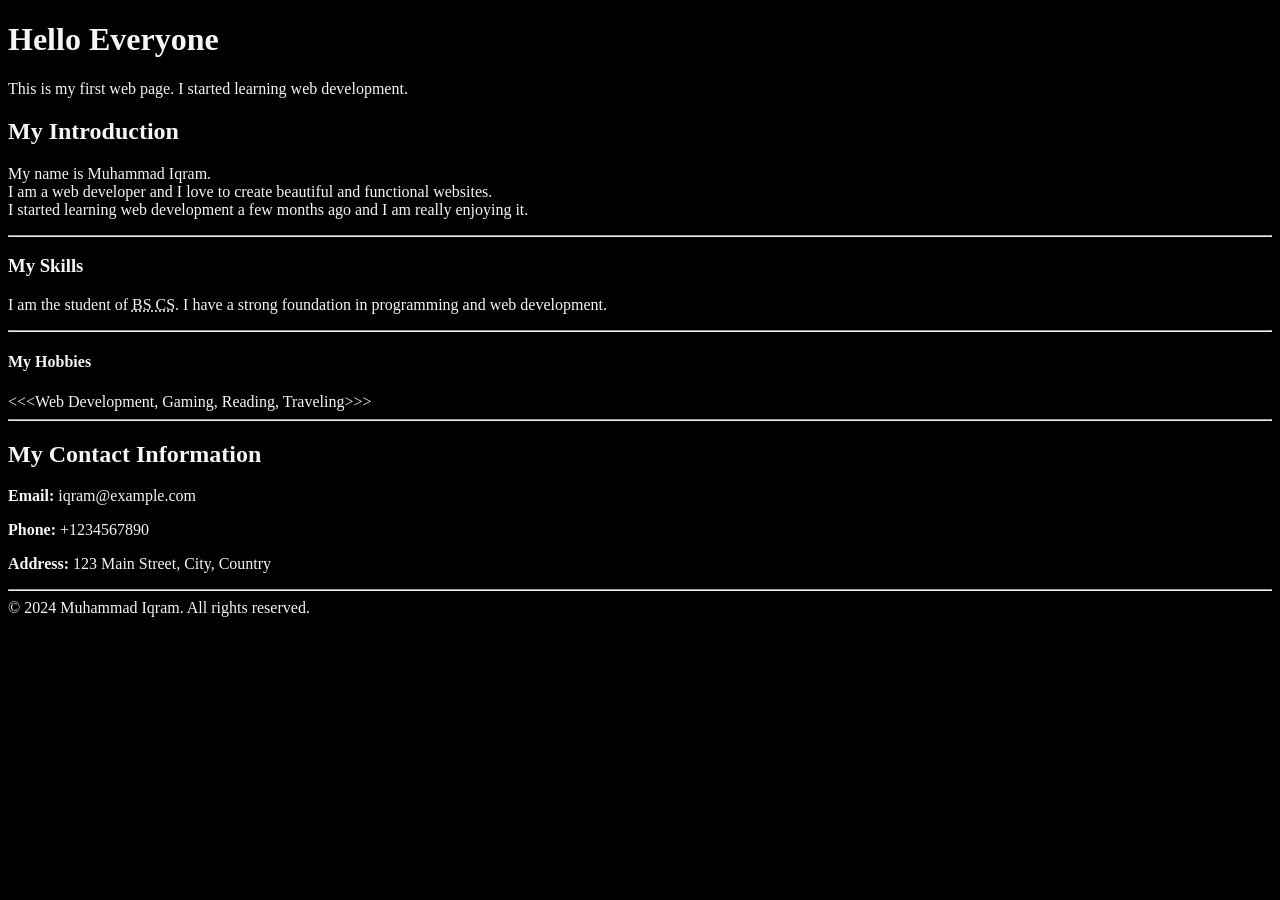
==== index.html @ bbbff2d5 "Day 03: Update index.html with new content" ====
<!DOCTYPE html>
<html lang="en">
    <head>
        <meta charset="UTF-8">
        <meta name="author" content="Muhammad Iqram">
        <meta name="description" content="This is my first web page.">
        <title>My First Web Page</title>
        <link rel="icon" href="logo.webp">
        <link rel="stylesheet" href="main.css">
      
    </head>
    <body>
        <h1>Hello Everyone</h1>
        <p>This is my first web page. I started learning web development.</p>
        <h2>My Introduction</h2>
        <p>My name is Muhammad Iqram.<br> I am a web developer and I love to create beautiful and functional websites.<br> I started learning web development a few months ago and I am really enjoying it.</p>
        <hr>
        <h3>My Skills</h3>
        <p>I am the student of <abbr title="Bachelor of Science in Computer Science">BS CS</abbr>. I have a strong foundation in programming and web development.</p>
        <hr>
        <h4>My Hobbies</h4>
        &lt;&lt;&lt;Web Development, Gaming, Reading, Traveling&gt;&gt;&gt;
        <hr>
        <h2>My Contact Information</h2>
        <p><strong>Email:</strong> iqram@example.com</p>
        <p><strong>Phone:</strong> +1234567890</p>
        <p><strong>Address:</strong> 123 Main Street, City, Country</p>
        <hr>
        &copy; 2024 Muhammad Iqram. All rights reserved.

    </body>
</html>
---- main.css ----
html{
                font-size: 16px;
            }
            body{
                background-color: #000000;
                color: whitesmoke;
            }
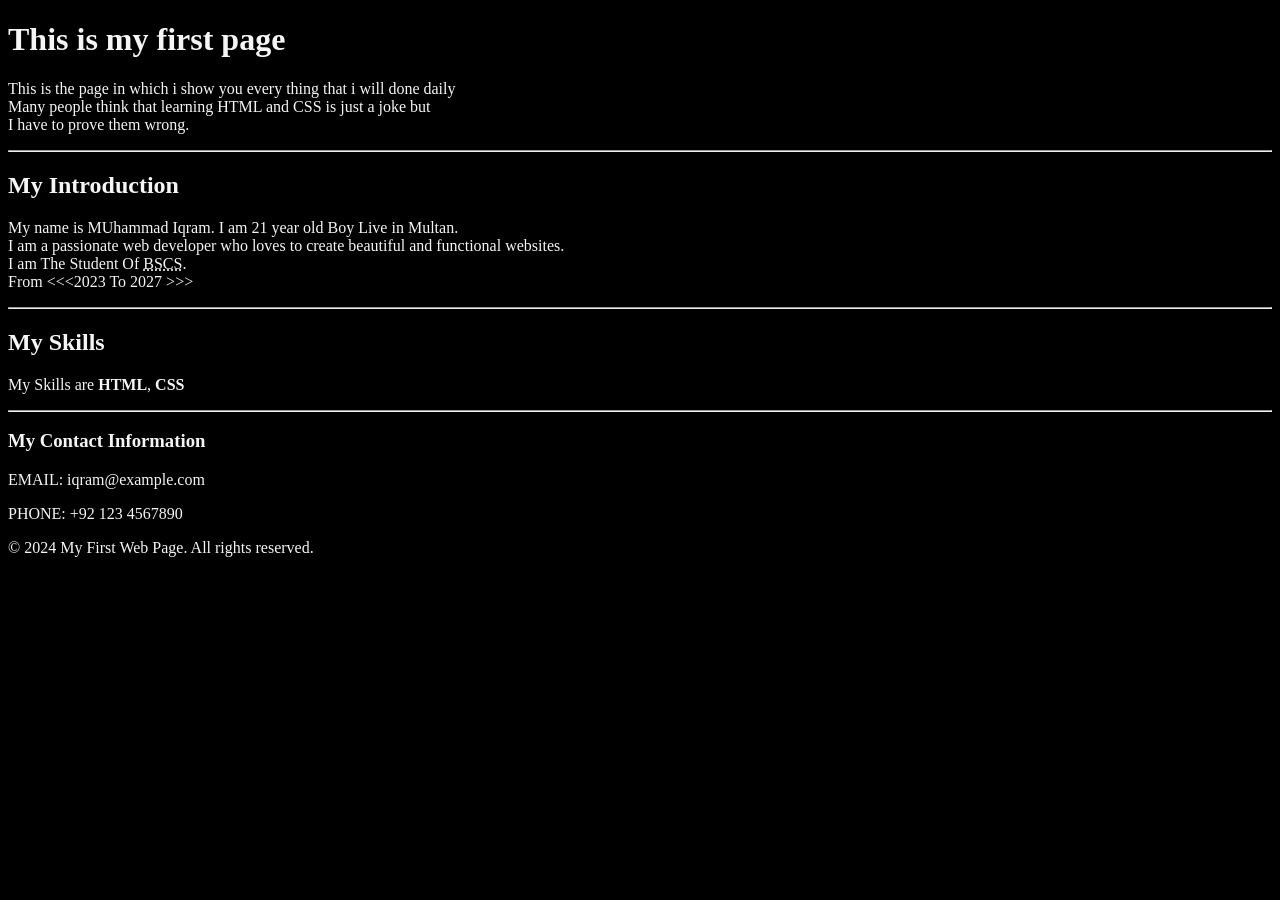
==== commit 0b4b87e9: "today practice done" ====
--- a/index.html
+++ b/index.html
@@ -1,32 +1,34 @@
 <!DOCTYPE html>
-<html lang="en">
-    <head>
-        <meta charset="UTF-8">
-        <meta name="author" content="Muhammad Iqram">
-        <meta name="description" content="This is my first web page.">
-        <title>My First Web Page</title>
-        <link rel="icon" href="logo.webp">
-        <link rel="stylesheet" href="main.css">
-      
-    </head>
-    <body>
-        <h1>Hello Everyone</h1>
-        <p>This is my first web page. I started learning web development.</p>
-        <h2>My Introduction</h2>
-        <p>My name is Muhammad Iqram.<br> I am a web developer and I love to create beautiful and functional websites.<br> I started learning web development a few months ago and I am really enjoying it.</p>
-        <hr>
-        <h3>My Skills</h3>
-        <p>I am the student of <abbr title="Bachelor of Science in Computer Science">BS CS</abbr>. I have a strong foundation in programming and web development.</p>
-        <hr>
-        <h4>My Hobbies</h4>
-        &lt;&lt;&lt;Web Development, Gaming, Reading, Traveling&gt;&gt;&gt;
-        <hr>
-        <h2>My Contact Information</h2>
-        <p><strong>Email:</strong> iqram@example.com</p>
-        <p><strong>Phone:</strong> +1234567890</p>
-        <p><strong>Address:</strong> 123 Main Street, City, Country</p>
-        <hr>
-        &copy; 2024 Muhammad Iqram. All rights reserved.
+    <html lang="en">
+        <head>
+            <meta charset="UTF-8">
+            <meta name="author" content="Muhammad Iqram">
+            <meta name="description" content="This is my first web page where I showcase my skills and introduce myself.">
+            <title>My First Web Page</title>
+            <link rel="icon" href="logo.webp">
+            <link rel="stylesheet" href="main.css">
 
-    </body>
-</html>+        </head>
+        <body>
+            <h1>This is my first page </h1>
+            <p>This is the page in which i show you every thing that i will done daily<br>
+             Many people think that learning HTML and CSS is just a joke but <br>
+             I have to prove them wrong.</p>
+             <hr>
+             <h2>My Introduction</h2>
+             <p>My name is MUhammad Iqram. I am 21 year old Boy Live in Multan.<br>
+                I am a passionate web developer who loves to create beautiful and functional websites.<br>
+                I am The Student Of <abbr title="Bachelor of Science in Computer Science">BSCS</abbr>.<br>
+                From &lt;&lt;&lt;2023 To 2027 &gt;&gt;&gt;</p>
+                <hr>
+             <h2>My Skills</h2>
+             <p>My Skills are <strong>HTML</strong>, <strong>CSS</strong></p>
+             <hr>
+             <h3> My Contact Information</h3>
+             <p>EMAIL: iqram@example.com</p>
+             <p>PHONE: +92 123 4567890</p>
+             &copy; 2024 My First Web Page. All rights reserved.
+
+
+        </body>
+    </html>
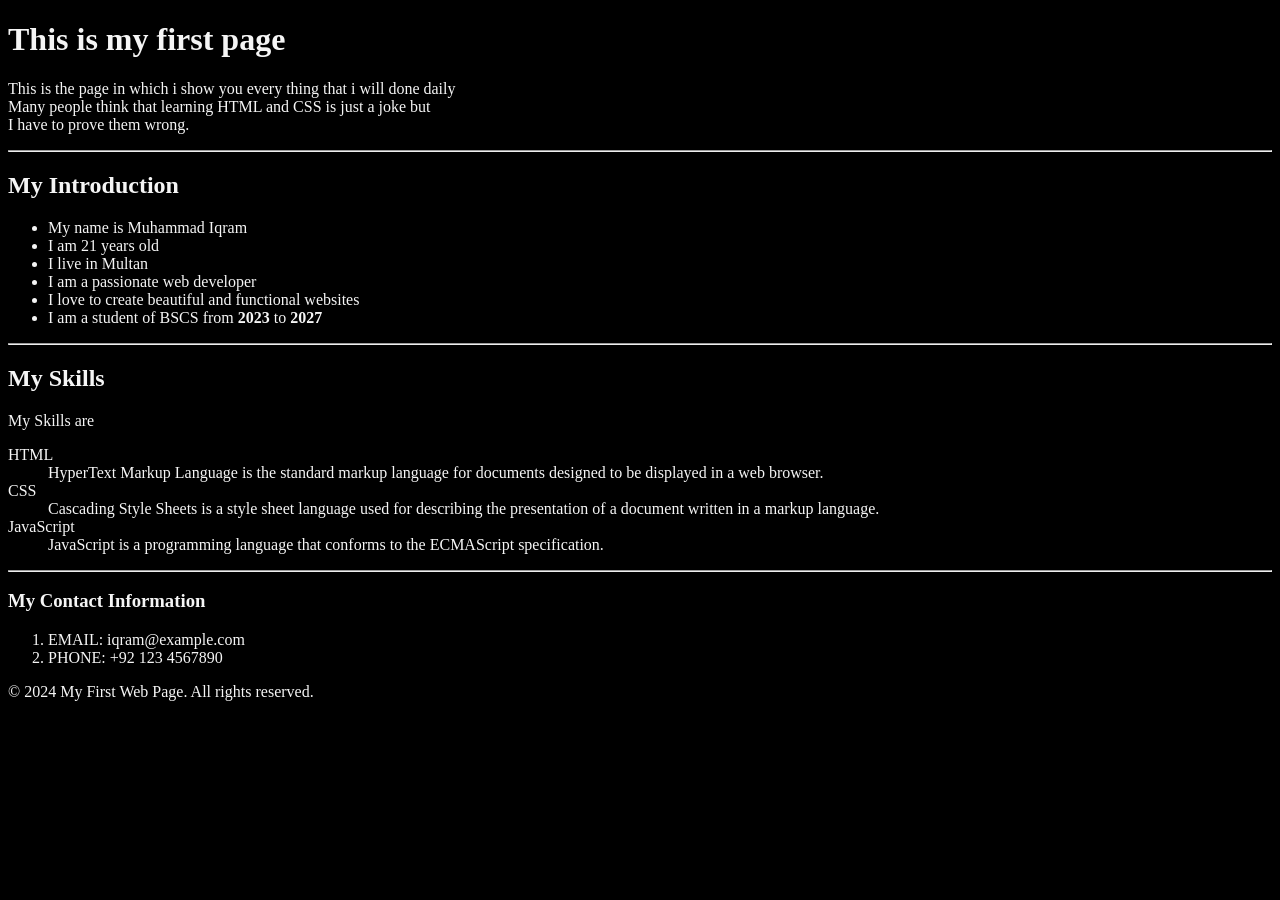
==== commit aa6be050: "Day 04: Semantic lists, description lists, and clean structure" ====
--- a/index.html
+++ b/index.html
@@ -16,17 +16,37 @@
              I have to prove them wrong.</p>
              <hr>
              <h2>My Introduction</h2>
-             <p>My name is MUhammad Iqram. I am 21 year old Boy Live in Multan.<br>
-                I am a passionate web developer who loves to create beautiful and functional websites.<br>
-                I am The Student Of <abbr title="Bachelor of Science in Computer Science">BSCS</abbr>.<br>
-                From &lt;&lt;&lt;2023 To 2027 &gt;&gt;&gt;</p>
+             <ul>
+                <li>My name is Muhammad Iqram</li>
+                <li>I am 21 years old</li>
+                <li>I live in Multan</li>
+                <li>I am a passionate web developer</li>
+                <li>I love to create beautiful and functional websites</li>
+                <li>I am a student of BSCS from <strong>2023</strong> to <strong>2027</strong> </li>
+             </ul>
+             
                 <hr>
              <h2>My Skills</h2>
-             <p>My Skills are <strong>HTML</strong>, <strong>CSS</strong></p>
+             <p>My Skills are</p>
+          
+                
+                <dl>
+                    <dt>HTML</dt>
+                    <dd>HyperText Markup Language is the standard markup language for documents designed to be displayed in a web browser.</dd>
+                    <dt>CSS</dt>
+                    <dd>Cascading Style Sheets is a style sheet language used for describing the presentation of a document written in a markup language.</dd>
+                    <dt>JavaScript</dt>
+                    <dd>JavaScript is a programming language that conforms to the ECMAScript specification.</dd>
+                </dl>
+            
+            
              <hr>
              <h3> My Contact Information</h3>
-             <p>EMAIL: iqram@example.com</p>
-             <p>PHONE: +92 123 4567890</p>
+             <ol>
+                <li>EMAIL: iqram@example.com</li>
+                <li>PHONE: +92 123 4567890</li>
+             </ol>
+            
              &copy; 2024 My First Web Page. All rights reserved.
 
 
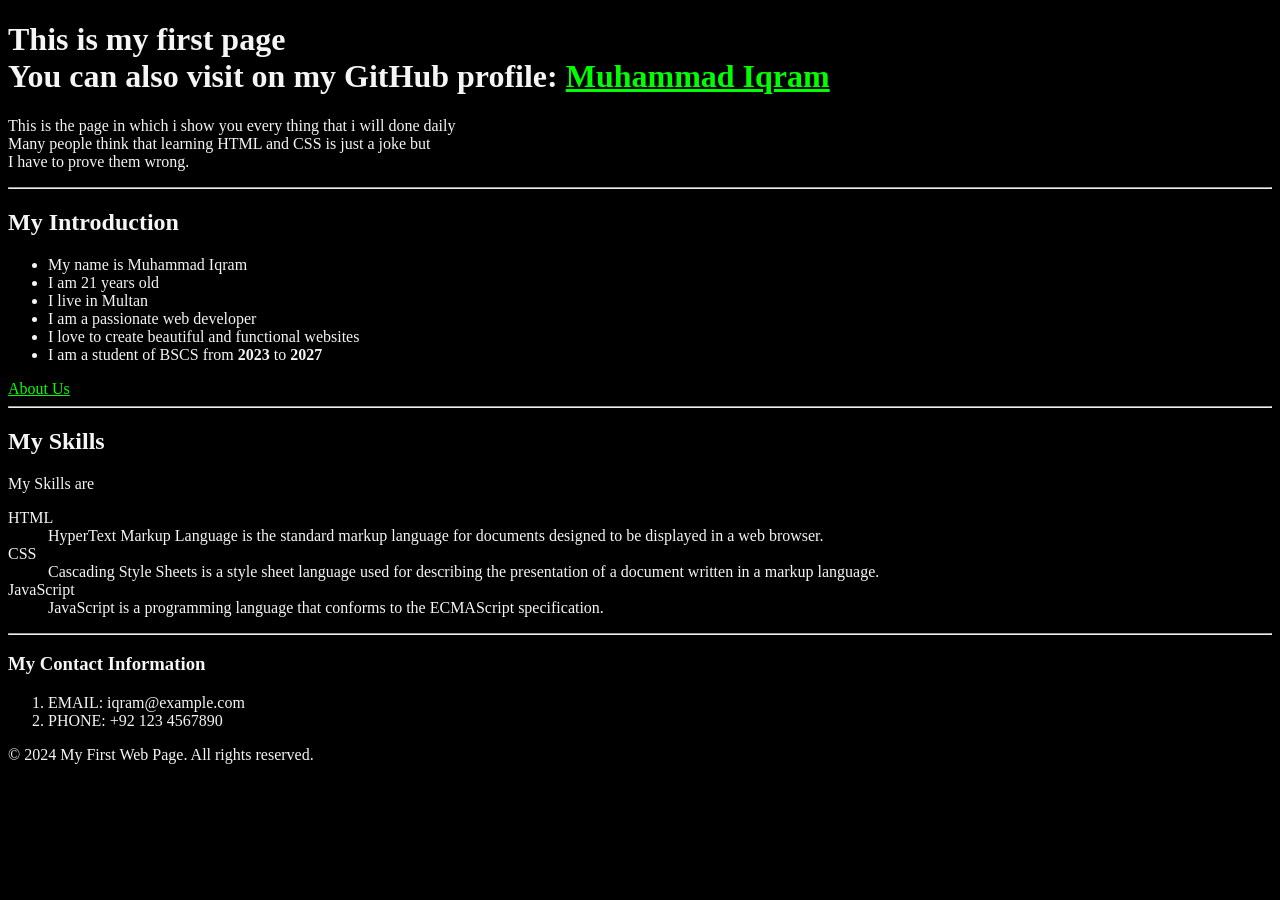
==== commit fe3df5e9: "Day 05: Implemented multi-page linking, navigation bar, and action links" ====
--- a/index.html
+++ b/index.html
@@ -10,7 +10,7 @@
 
         </head>
         <body>
-            <h1>This is my first page </h1>
+            <h1>This is my first page <br>  You can also visit on my GitHub profile: <a href=https://github.com/MuhammadIqram633>Muhammad Iqram</a></h1>
             <p>This is the page in which i show you every thing that i will done daily<br>
              Many people think that learning HTML and CSS is just a joke but <br>
              I have to prove them wrong.</p>
@@ -24,7 +24,7 @@
                 <li>I love to create beautiful and functional websites</li>
                 <li>I am a student of BSCS from <strong>2023</strong> to <strong>2027</strong> </li>
              </ul>
-             
+                <strong></strong><a href="about.html">About Us</a></strong>
                 <hr>
              <h2>My Skills</h2>
              <p>My Skills are</p>
--- a/main.css
+++ b/main.css
@@ -4,4 +4,14 @@
             body{
                 background-color: #000000;
                 color: whitesmoke;
+            }
+
+            a{
+                color: #00ff00;
+            }
+            a:visited{
+               opacity: 0.5;
+            }
+            a:hover ,a:active{
+                color: #ff0000;
             }
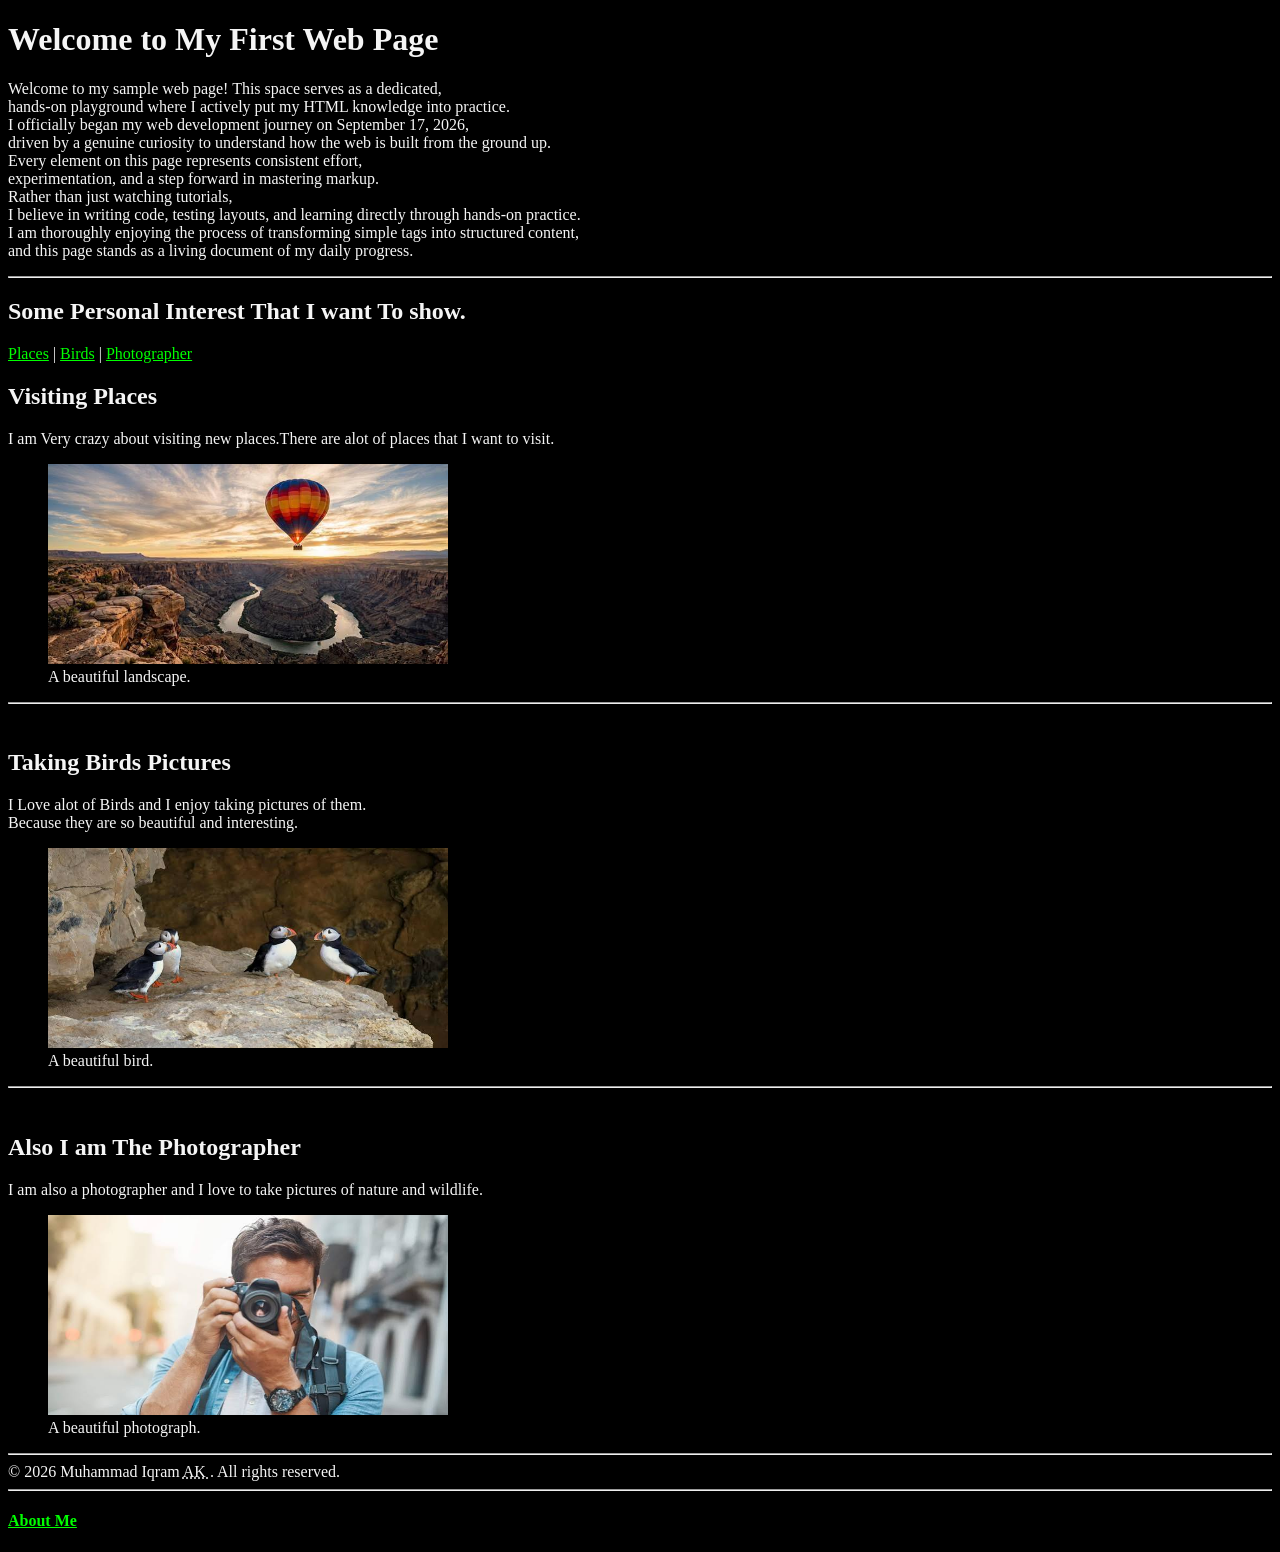
==== commit 0053b6e0: "Day 06: Added images, figure/figcaption, lazy loading, and portfolio pages" ====
--- a/index.html
+++ b/index.html
@@ -1,54 +1,72 @@
 <!DOCTYPE html>
-    <html lang="en">
-        <head>
-            <meta charset="UTF-8">
-            <meta name="author" content="Muhammad Iqram">
-            <meta name="description" content="This is my first web page where I showcase my skills and introduce myself.">
-            <title>My First Web Page</title>
-            <link rel="icon" href="logo.webp">
-            <link rel="stylesheet" href="main.css">
-
-        </head>
-        <body>
-            <h1>This is my first page <br>  You can also visit on my GitHub profile: <a href=https://github.com/MuhammadIqram633>Muhammad Iqram</a></h1>
-            <p>This is the page in which i show you every thing that i will done daily<br>
-             Many people think that learning HTML and CSS is just a joke but <br>
-             I have to prove them wrong.</p>
-             <hr>
-             <h2>My Introduction</h2>
-             <ul>
-                <li>My name is Muhammad Iqram</li>
-                <li>I am 21 years old</li>
-                <li>I live in Multan</li>
-                <li>I am a passionate web developer</li>
-                <li>I love to create beautiful and functional websites</li>
-                <li>I am a student of BSCS from <strong>2023</strong> to <strong>2027</strong> </li>
-             </ul>
-                <strong></strong><a href="about.html">About Us</a></strong>
-                <hr>
-             <h2>My Skills</h2>
-             <p>My Skills are</p>
-          
-                
-                <dl>
-                    <dt>HTML</dt>
-                    <dd>HyperText Markup Language is the standard markup language for documents designed to be displayed in a web browser.</dd>
-                    <dt>CSS</dt>
-                    <dd>Cascading Style Sheets is a style sheet language used for describing the presentation of a document written in a markup language.</dd>
-                    <dt>JavaScript</dt>
-                    <dd>JavaScript is a programming language that conforms to the ECMAScript specification.</dd>
-                </dl>
-            
-            
-             <hr>
-             <h3> My Contact Information</h3>
-             <ol>
-                <li>EMAIL: iqram@example.com</li>
-                <li>PHONE: +92 123 4567890</li>
-             </ol>
-            
-             &copy; 2024 My First Web Page. All rights reserved.
+<html lang="en">
+    <head>
+        <meta charset="UTF-8">
+        <meta name="author" content="Muhammad Iqram">
+        <meta name="description" content="This is a simple HTML template for a web page.">
+         <title> My First Web Page</title>
+         <link rel="icon" href="logo.webp">
+         <link rel="stylesheet" href="main.css">
+    </head>
+    <body>
+        <h1>Welcome to My First Web Page</h1>
+        <p>Welcome to my sample web page!
 
 
-        </body>
-    </html>+        This space serves as a dedicated,<br> hands-on playground where I actively put my HTML knowledge into practice.
+        <br>
+
+        I officially began my web development journey on September 17, 2026,<br> driven by a genuine curiosity to understand how the web is built from the ground up.
+        <br>
+
+        Every element on this page represents consistent effort,<br> experimentation, and a step forward in mastering markup.
+
+        <br>
+        Rather than just watching tutorials,<BR> I believe in writing code, testing layouts, and learning directly through hands-on practice.
+        <br>
+
+        I am thoroughly enjoying the process of transforming simple tags into structured content,<BR> and this page stands as a living document of my daily progress.</p>
+        <hr>
+        <h2>Some Personal Interest That I want To show.</h2>
+        <nav>
+        
+            <a href="#Places">Places</a> | 
+              <a href="#Birds">Birds</a> |
+             <a href="#Photographer">Photographer</a>
+       
+        </nav>
+        <section id="Places">
+        <h2>Visiting Places</h2>
+        <p>I am Very crazy about visiting new places.There are alot of places that I want to visit.</p> 
+        <figure>
+            <img src="images/image 1.jfif" alt="Image 1" title="First Place" width="400" height="200" loading="lazy">
+            <figcaption> A beautiful landscape.</figcaption>
+        </figure> 
+        </section>
+        <hr>
+        <br>
+        <section id="Birds">
+        <h2>Taking Birds Pictures</h2>
+        <p>I Love alot of Birds and I enjoy taking pictures of them.<br> Because they are so beautiful and interesting.</p>
+        <figure>
+            <img src="images/image 2.jfif" alt="Image 2" title="Birds" width="400" height="200" loading="lazy">
+            <figcaption> A beautiful bird.</figcaption>
+        </figure>
+        </section>
+        <hr>
+        <br>
+        <section id="Photographer">
+        <h2>Also I am The Photographer</h2>
+        <p>I am also a photographer and I love to take pictures of nature and wildlife.</p>
+        <figure>
+            <img src="images/image 3.jfif" alt="Image 3" title="Photographer" width="400" height="200" loading="lazy">
+            <figcaption> A beautiful photograph.</figcaption>
+
+        </figure>
+        </section>
+        <hr>
+        &copy; 2026 Muhammad Iqram <abbr title="AWAN KHAN"> AK </abbr> . All rights reserved.
+        <hr>
+        <h4> <a href="about.html">About Me</a></h4>
+    </body>
+</html>
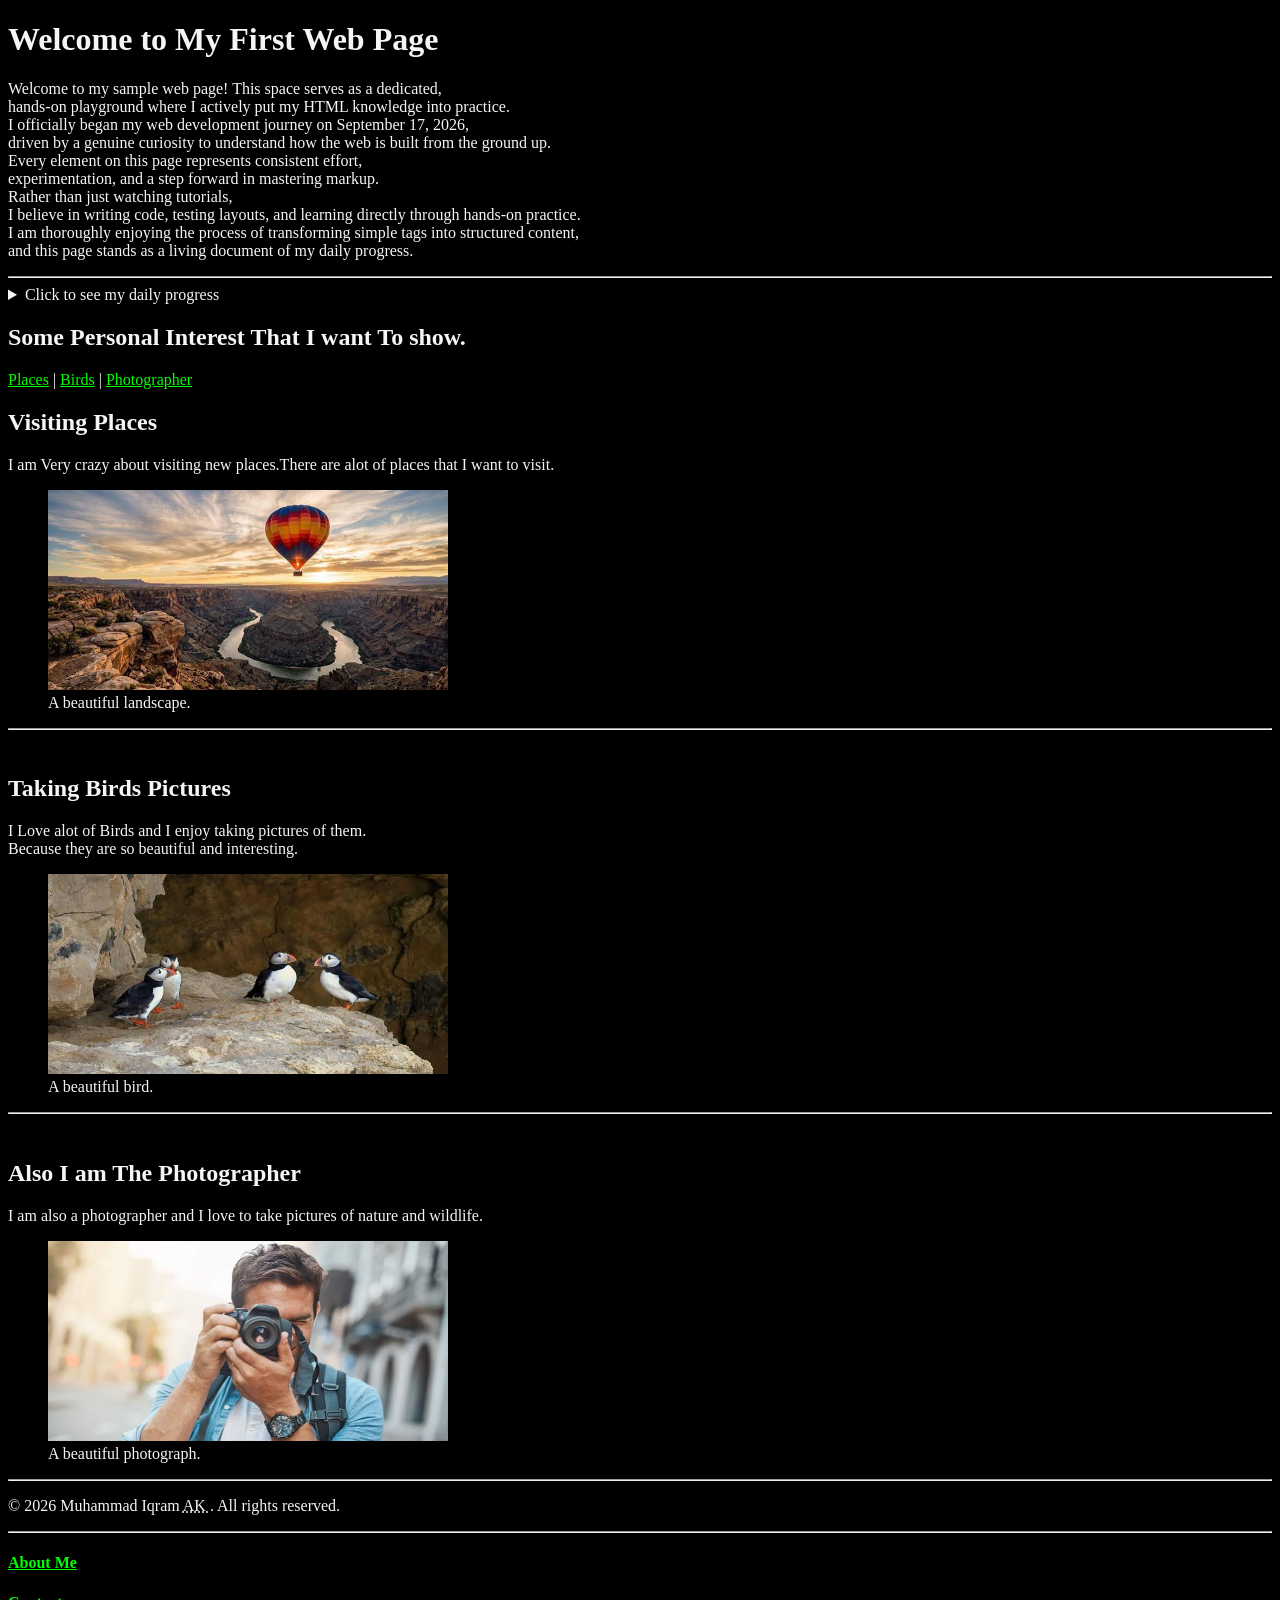
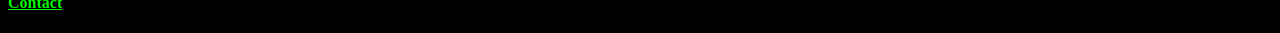
==== commit 9011ea5b: "Day 07: Added header, main, footer semantics, details/summary, and contact page" ====
--- a/index.html
+++ b/index.html
@@ -9,6 +9,7 @@
          <link rel="stylesheet" href="main.css">
     </head>
     <body>
+        <header>
         <h1>Welcome to My First Web Page</h1>
         <p>Welcome to my sample web page!
 
@@ -27,6 +28,14 @@
 
         I am thoroughly enjoying the process of transforming simple tags into structured content,<BR> and this page stands as a living document of my daily progress.</p>
         <hr>
+        <details>
+            <summary>Click to see my daily progress</summary>
+            <p>Day 1: Learned about basic HTML structure and tags.</p>
+            <p>Day 2: Practiced creating lists, links, and images.</p>
+            <p>Day 3: Explored forms and input elements.</p>
+            <p>Day 4: Implemented CSS for styling and layout.</p>
+            <p>Day 5: Built a small project combining HTML and CSS.</p>
+        </details>
         <h2>Some Personal Interest That I want To show.</h2>
         <nav>
         
@@ -43,8 +52,10 @@
             <figcaption> A beautiful landscape.</figcaption>
         </figure> 
         </section>
+        </header>
         <hr>
         <br>
+        <main>
         <section id="Birds">
         <h2>Taking Birds Pictures</h2>
         <p>I Love alot of Birds and I enjoy taking pictures of them.<br> Because they are so beautiful and interesting.</p>
@@ -64,9 +75,14 @@
 
         </figure>
         </section>
+        </main>
         <hr>
+        <footer>
+        <p>
         &copy; 2026 Muhammad Iqram <abbr title="AWAN KHAN"> AK </abbr> . All rights reserved.
         <hr>
         <h4> <a href="about.html">About Me</a></h4>
+        <h4> <a href="contact.html">Contact</a></h4>
+        </footer>
     </body>
 </html>
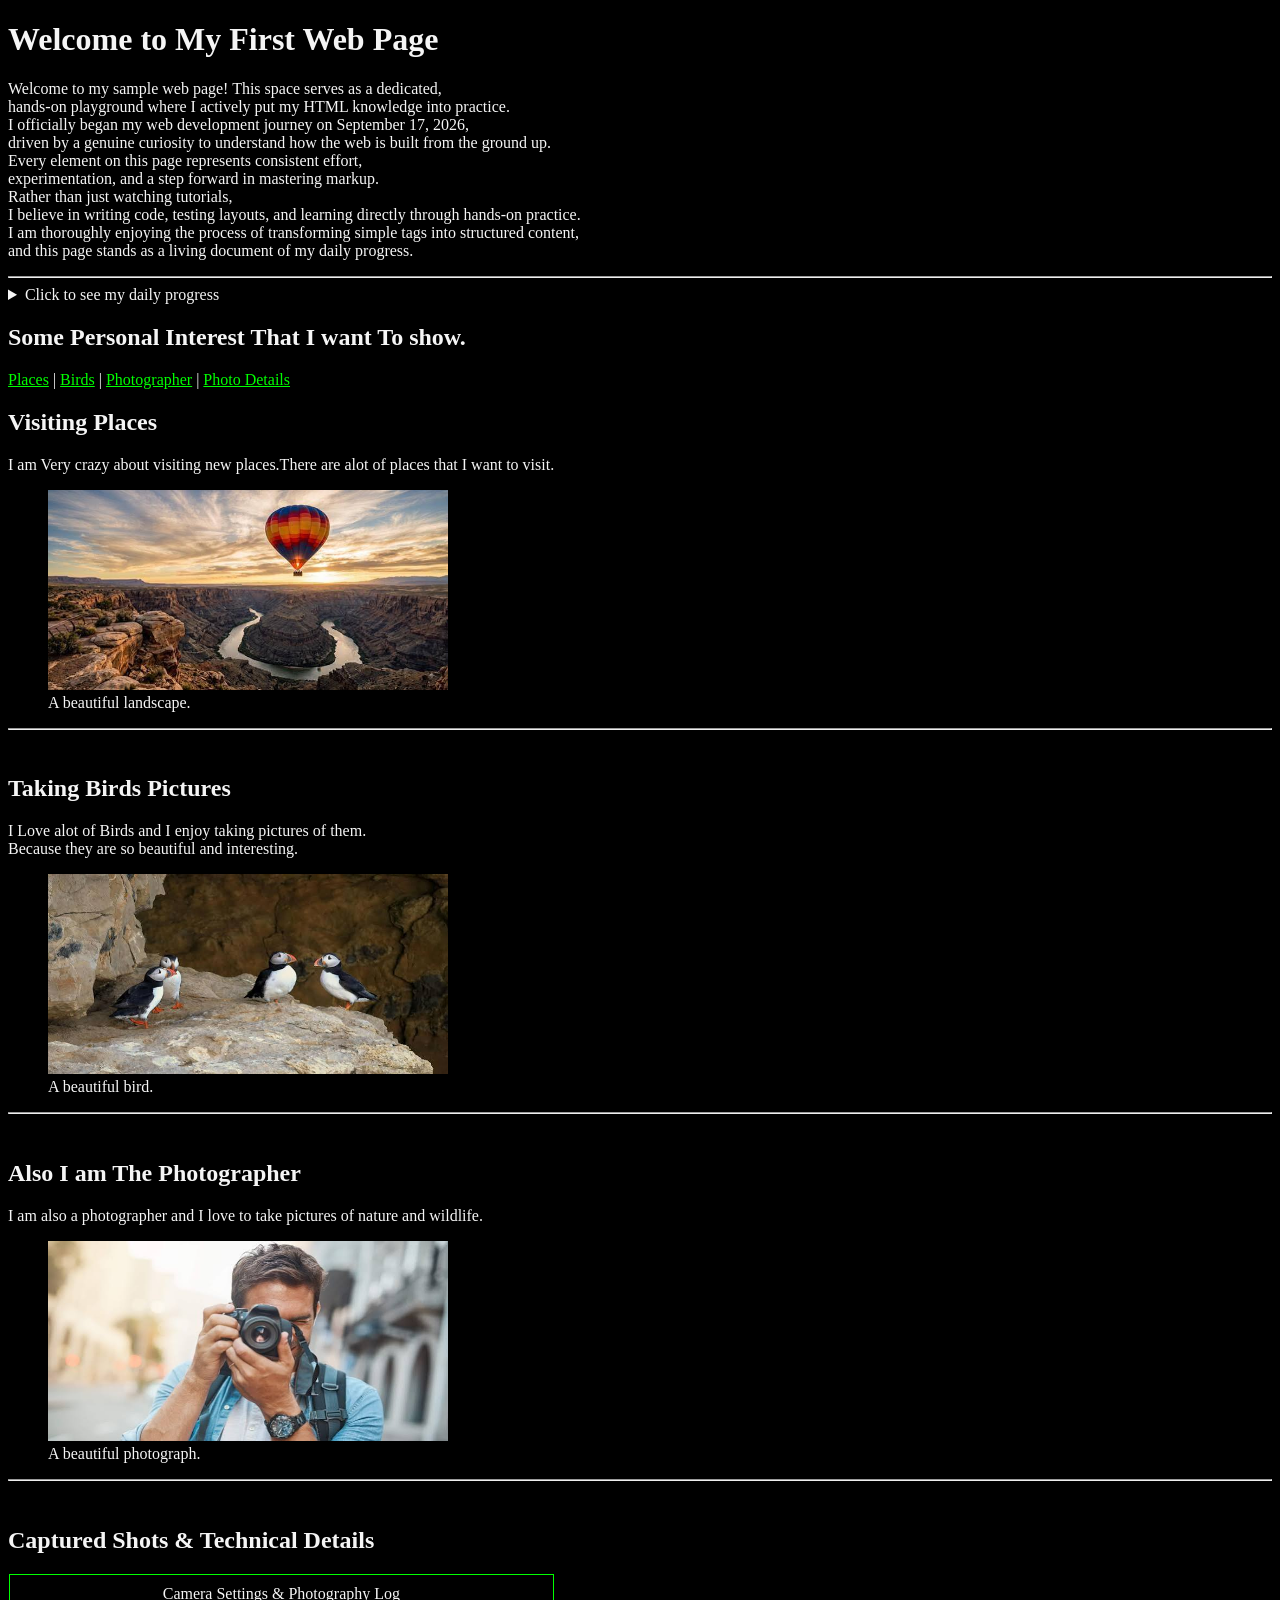
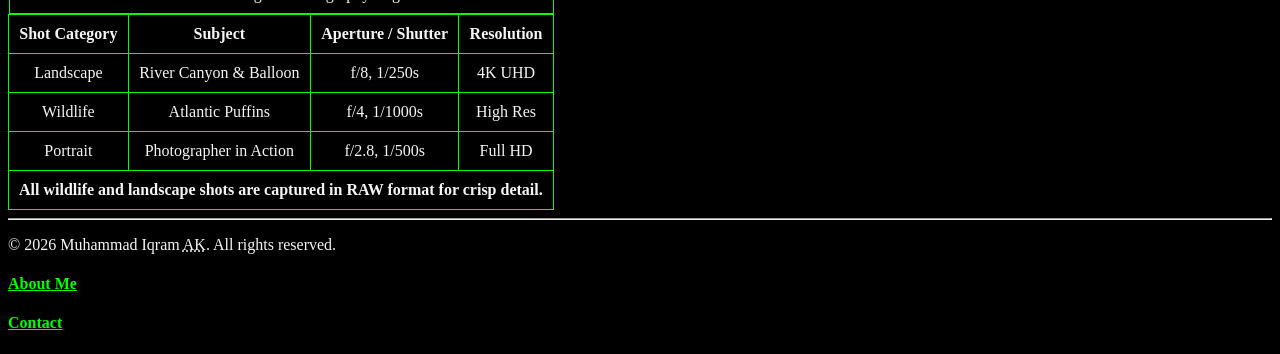
==== commit c8c9bd4b: "Day 08: Integrated camera shots table with semantic structure and caption" ====
--- a/index.html
+++ b/index.html
@@ -4,85 +4,130 @@
         <meta charset="UTF-8">
         <meta name="author" content="Muhammad Iqram">
         <meta name="description" content="This is a simple HTML template for a web page.">
-         <title> My First Web Page</title>
-         <link rel="icon" href="logo.webp">
-         <link rel="stylesheet" href="main.css">
+        <title>My First Web Page</title>
+        <link rel="icon" href="logo.webp">
+        <link rel="stylesheet" href="main.css">
     </head>
     <body>
         <header>
-        <h1>Welcome to My First Web Page</h1>
-        <p>Welcome to my sample web page!
+            <h1>Welcome to My First Web Page</h1>
+            <p>Welcome to my sample web page!
 
+            This space serves as a dedicated,<br> hands-on playground where I actively put my HTML knowledge into practice.
+            <br>
 
-        This space serves as a dedicated,<br> hands-on playground where I actively put my HTML knowledge into practice.
+            I officially began my web development journey on September 17, 2026,<br> driven by a genuine curiosity to understand how the web is built from the ground up.
+            <br>
+
+            Every element on this page represents consistent effort,<br> experimentation, and a step forward in mastering markup.
+
+            <br>
+            Rather than just watching tutorials,<br> I believe in writing code, testing layouts, and learning directly through hands-on practice.
+            <br>
+
+            I am thoroughly enjoying the process of transforming simple tags into structured content,<br> and this page stands as a living document of my daily progress.</p>
+            <hr>
+            <details>
+                <summary>Click to see my daily progress</summary>
+                <p>Day 1: Learned about basic HTML structure and tags.</p>
+                <p>Day 2: Practiced creating lists, links, and images.</p>
+                <p>Day 3: Explored forms and input elements.</p>
+                <p>Day 4: Implemented CSS for styling and layout.</p>
+                <p>Day 5: Built a small project combining HTML and CSS.</p>
+            </details>
+            <h2>Some Personal Interest That I want To show.</h2>
+            <nav>
+                <a href="#Places">Places</a> | 
+                <a href="#Birds">Birds</a> |
+                <a href="#Photographer">Photographer</a> |
+                <a href="#gear-details">Photo Details</a>
+            </nav>
+            <section id="Places">
+                <h2>Visiting Places</h2>
+                <p>I am Very crazy about visiting new places.There are alot of places that I want to visit.</p> 
+                <figure>
+                    <img src="images/image 1.jfif" alt="Image 1" title="First Place" width="400" height="200" loading="lazy">
+                    <figcaption>A beautiful landscape.</figcaption>
+                </figure> 
+            </section>
+        </header>
+
+        <hr>
         <br>
 
-        I officially began my web development journey on September 17, 2026,<br> driven by a genuine curiosity to understand how the web is built from the ground up.
-        <br>
+        <main>
+            <section id="Birds">
+                <h2>Taking Birds Pictures</h2>
+                <p>I Love alot of Birds and I enjoy taking pictures of them.<br> Because they are so beautiful and interesting.</p>
+                <figure>
+                    <img src="images/image 2.jfif" alt="Image 2" title="Birds" width="400" height="200" loading="lazy">
+                    <figcaption>A beautiful bird.</figcaption>
+                </figure>
+            </section>
 
-        Every element on this page represents consistent effort,<br> experimentation, and a step forward in mastering markup.
+            <hr>
+            <br>
 
-        <br>
-        Rather than just watching tutorials,<BR> I believe in writing code, testing layouts, and learning directly through hands-on practice.
-        <br>
+            <section id="Photographer">
+                <h2>Also I am The Photographer</h2>
+                <p>I am also a photographer and I love to take pictures of nature and wildlife.</p>
+                <figure>
+                    <img src="images/image 3.jfif" alt="Image 3" title="Photographer" width="400" height="200" loading="lazy">
+                    <figcaption>A beautiful photograph.</figcaption>
+                </figure>
+            </section>
 
-        I am thoroughly enjoying the process of transforming simple tags into structured content,<BR> and this page stands as a living document of my daily progress.</p>
+            <hr>
+            <br>
+
+            <!-- Photography Data & Camera Shots Table -->
+            <section id="gear-details">
+                <h2>Captured Shots & Technical Details</h2>
+                <table>
+                    <caption>Camera Settings & Photography Log</caption>
+                    <thead>
+                        <tr>
+                            <th>Shot Category</th>
+                            <th>Subject</th>
+                            <th>Aperture / Shutter</th>
+                            <th>Resolution</th>
+                        </tr>
+                    </thead>
+                    <tbody>
+                        <tr>
+                            <td>Landscape</td>
+                            <td>River Canyon & Balloon</td>
+                            <td>f/8, 1/250s</td>
+                            <td>4K UHD</td>
+                        </tr>
+                        <tr>
+                            <td>Wildlife</td>
+                            <td>Atlantic Puffins</td>
+                            <td>f/4, 1/1000s</td>
+                            <td>High Res</td>
+                        </tr>
+                        <tr>
+                            <td>Portrait</td>
+                            <td>Photographer in Action</td>
+                            <td>f/2.8, 1/500s</td>
+                            <td>Full HD</td>
+                        </tr>
+                    </tbody>
+                    <tfoot>
+                        <tr>
+                            <td colspan="4">All wildlife and landscape shots are captured in RAW format for crisp detail.</td>
+                        </tr>
+                    </tfoot>
+                </table>
+            </section>
+        </main>
+
         <hr>
-        <details>
-            <summary>Click to see my daily progress</summary>
-            <p>Day 1: Learned about basic HTML structure and tags.</p>
-            <p>Day 2: Practiced creating lists, links, and images.</p>
-            <p>Day 3: Explored forms and input elements.</p>
-            <p>Day 4: Implemented CSS for styling and layout.</p>
-            <p>Day 5: Built a small project combining HTML and CSS.</p>
-        </details>
-        <h2>Some Personal Interest That I want To show.</h2>
-        <nav>
-        
-            <a href="#Places">Places</a> | 
-              <a href="#Birds">Birds</a> |
-             <a href="#Photographer">Photographer</a>
-       
-        </nav>
-        <section id="Places">
-        <h2>Visiting Places</h2>
-        <p>I am Very crazy about visiting new places.There are alot of places that I want to visit.</p> 
-        <figure>
-            <img src="images/image 1.jfif" alt="Image 1" title="First Place" width="400" height="200" loading="lazy">
-            <figcaption> A beautiful landscape.</figcaption>
-        </figure> 
-        </section>
-        </header>
-        <hr>
-        <br>
-        <main>
-        <section id="Birds">
-        <h2>Taking Birds Pictures</h2>
-        <p>I Love alot of Birds and I enjoy taking pictures of them.<br> Because they are so beautiful and interesting.</p>
-        <figure>
-            <img src="images/image 2.jfif" alt="Image 2" title="Birds" width="400" height="200" loading="lazy">
-            <figcaption> A beautiful bird.</figcaption>
-        </figure>
-        </section>
-        <hr>
-        <br>
-        <section id="Photographer">
-        <h2>Also I am The Photographer</h2>
-        <p>I am also a photographer and I love to take pictures of nature and wildlife.</p>
-        <figure>
-            <img src="images/image 3.jfif" alt="Image 3" title="Photographer" width="400" height="200" loading="lazy">
-            <figcaption> A beautiful photograph.</figcaption>
 
-        </figure>
-        </section>
-        </main>
-        <hr>
         <footer>
-        <p>
-        &copy; 2026 Muhammad Iqram <abbr title="AWAN KHAN"> AK </abbr> . All rights reserved.
-        <hr>
-        <h4> <a href="about.html">About Me</a></h4>
-        <h4> <a href="contact.html">Contact</a></h4>
+            <p>&copy; 2026 Muhammad Iqram <abbr title="AWAN KHAN">AK</abbr>. All rights reserved.</p>
+            <h4><a href="about.html">About Me</a></h4>
+            <h4><a href="contact.html">Contact</a></h4>
         </footer>
     </body>
 </html>
--- a/main.css
+++ b/main.css
@@ -14,4 +14,29 @@
             }
             a:hover ,a:active{
                 color: #ff0000;
+            }
+
+            tfoot{
+                font-weight: bold;
+            }
+
+            thead{
+                font-weight: bold;
+            }
+
+            tbody{
+                font-weight: normal;
+            }
+
+            tr,td,th,caption{
+                border: 1px solid #00ff00;
+                padding: 10px;
+                margin-left: 1px;
+                text-align: center;
+
+            }
+           
+
+            table{
+                border-collapse: collapse;
             }
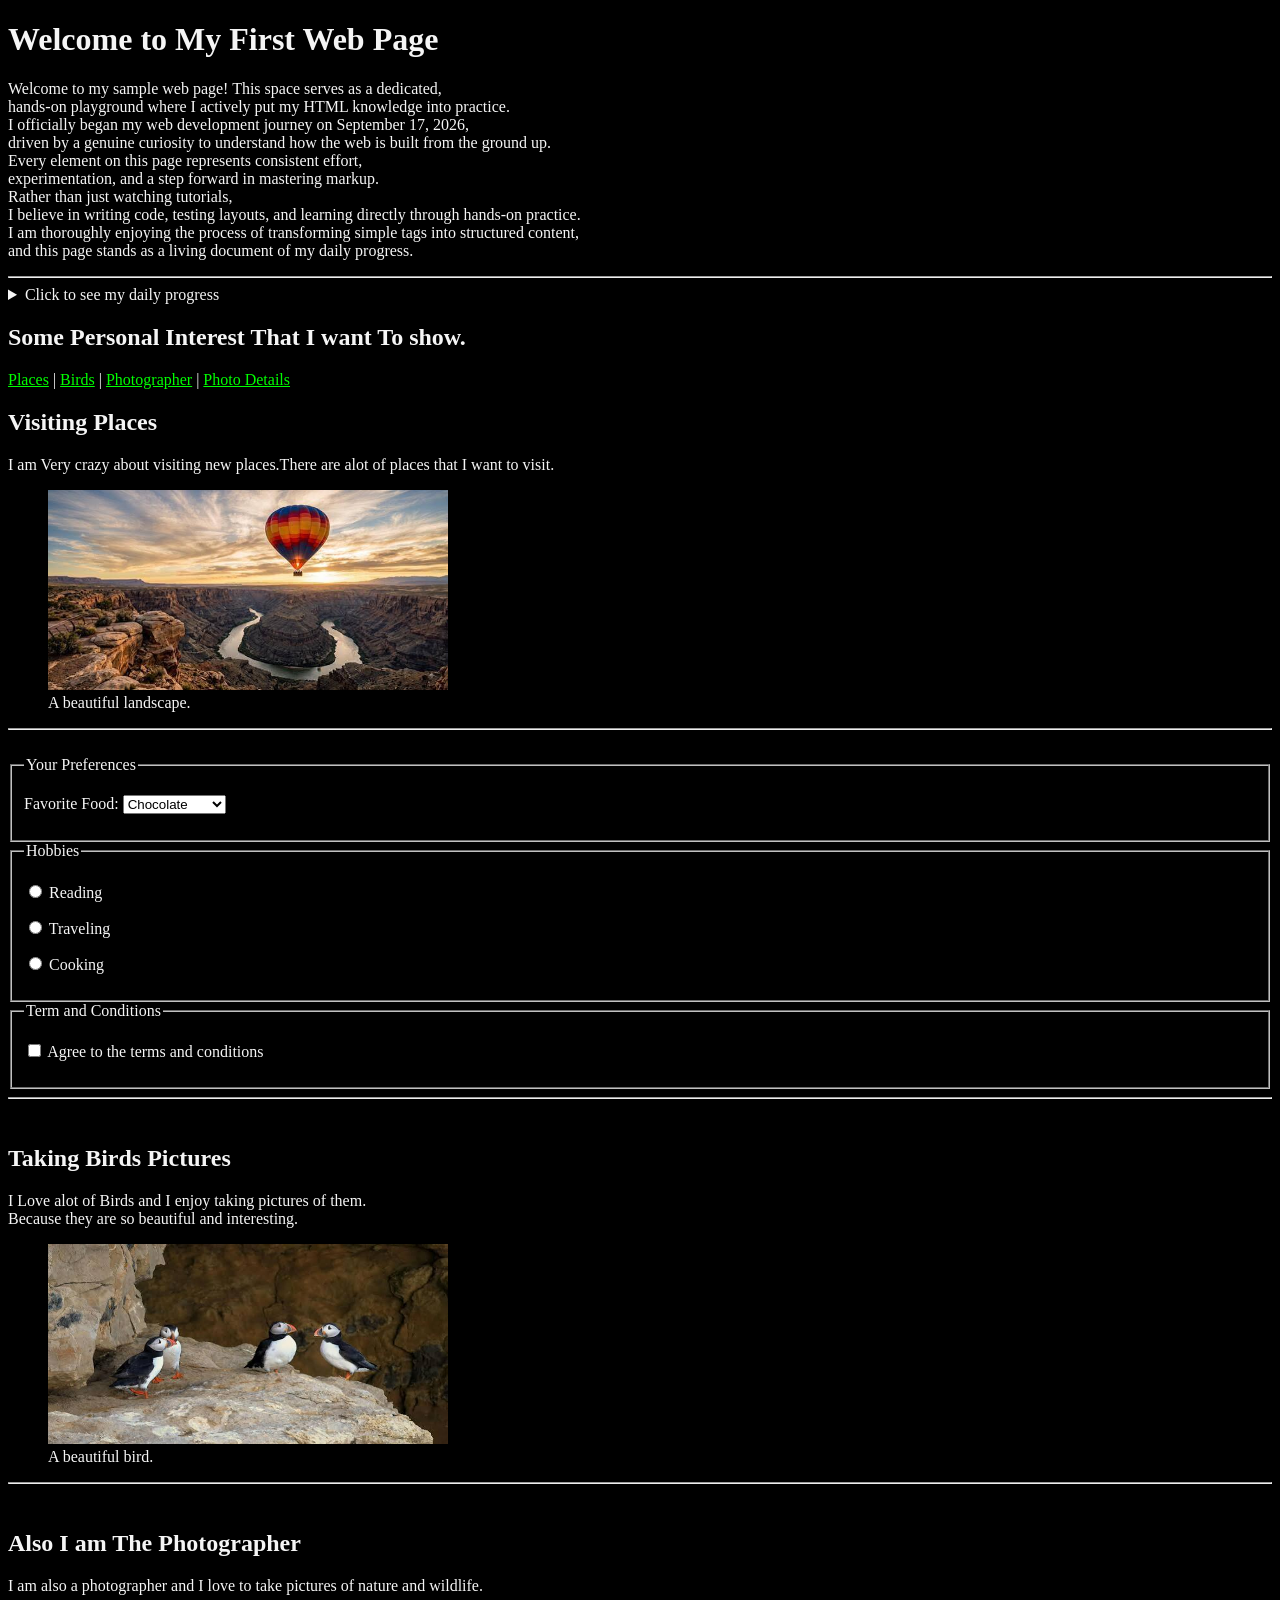
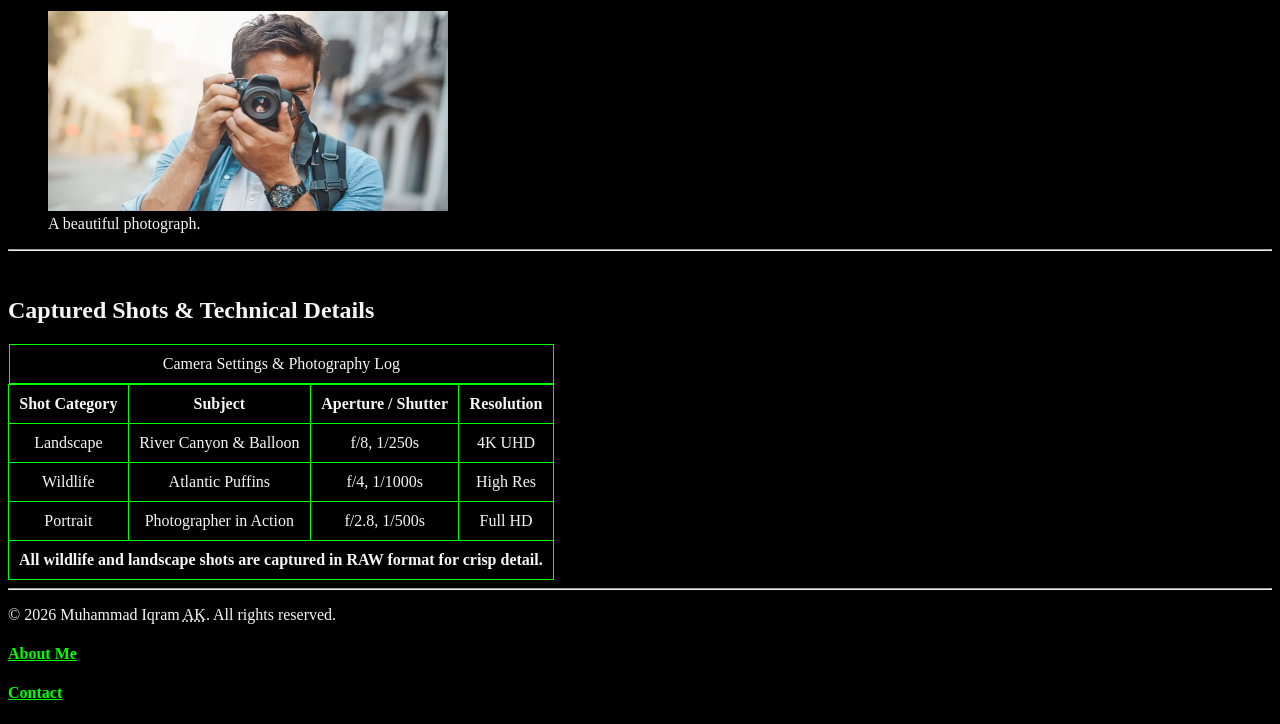
==== commit d9fc3f55: "Day 09: Updated forms and fieldsets with preview screenshots" ====
--- a/index.html
+++ b/index.html
@@ -35,6 +35,7 @@
                 <p>Day 4: Implemented CSS for styling and layout.</p>
                 <p>Day 5: Built a small project combining HTML and CSS.</p>
             </details>
+
             <h2>Some Personal Interest That I want To show.</h2>
             <nav>
                 <a href="#Places">Places</a> | 
@@ -56,6 +57,64 @@
         <br>
 
         <main>
+            <!-- User Preferences Form Controls -->
+            <form>
+                <fieldset>
+                    <legend>Your Preferences</legend>
+                    <p>
+                        <label for="food">Favorite Food:</label>
+                        <select id="food" name="food">
+                            <optgroup label="fastfood">
+                                <option value="pizza">Pizza</option>
+                                <option value="burger">Burger</option>
+                                <option value="pasta">Pasta</option>
+                                <option value="sushi">Sushi</option>
+                            </optgroup>
+                            
+                            <optgroup label="dessert">
+                                <option value="cake">Cake</option>
+                                <option value="salad">Salad</option>
+                                <option value="icecream">Ice Cream</option>
+                                <option value="chocolate" selected>Chocolate</option>
+                            </optgroup>
+                            
+                            <optgroup label="beverages">
+                                <option value="fruits">Fruits</option>
+                                <option value="vegetables">Vegetables</option>
+                                <option value="other">Other</option>
+                            </optgroup>
+                        </select>
+                    </p>
+                </fieldset>
+
+                <fieldset>
+                    <legend>Hobbies</legend>
+                    <p>
+                        <input type="radio" id="reading" name="hobby" value="reading">
+                        <label for="reading">Reading</label>
+                    </p>
+                    <p>
+                        <input type="radio" id="traveling" name="hobby" value="traveling">
+                        <label for="traveling">Traveling</label>
+                    </p>
+                    <p>
+                        <input type="radio" id="cooking" name="hobby" value="cooking">
+                        <label for="cooking">Cooking</label>
+                    </p>
+                </fieldset>
+
+                <fieldset>
+                    <legend>Term and Conditions</legend>
+                    <p>
+                        <input type="checkbox" id="agree" name="agree" value="agree">
+                        <label for="agree">Agree to the terms and conditions</label>  
+                    </p>
+                </fieldset>
+            </form>
+
+            <hr>
+            <br>
+
             <section id="Birds">
                 <h2>Taking Birds Pictures</h2>
                 <p>I Love alot of Birds and I enjoy taking pictures of them.<br> Because they are so beautiful and interesting.</p>
